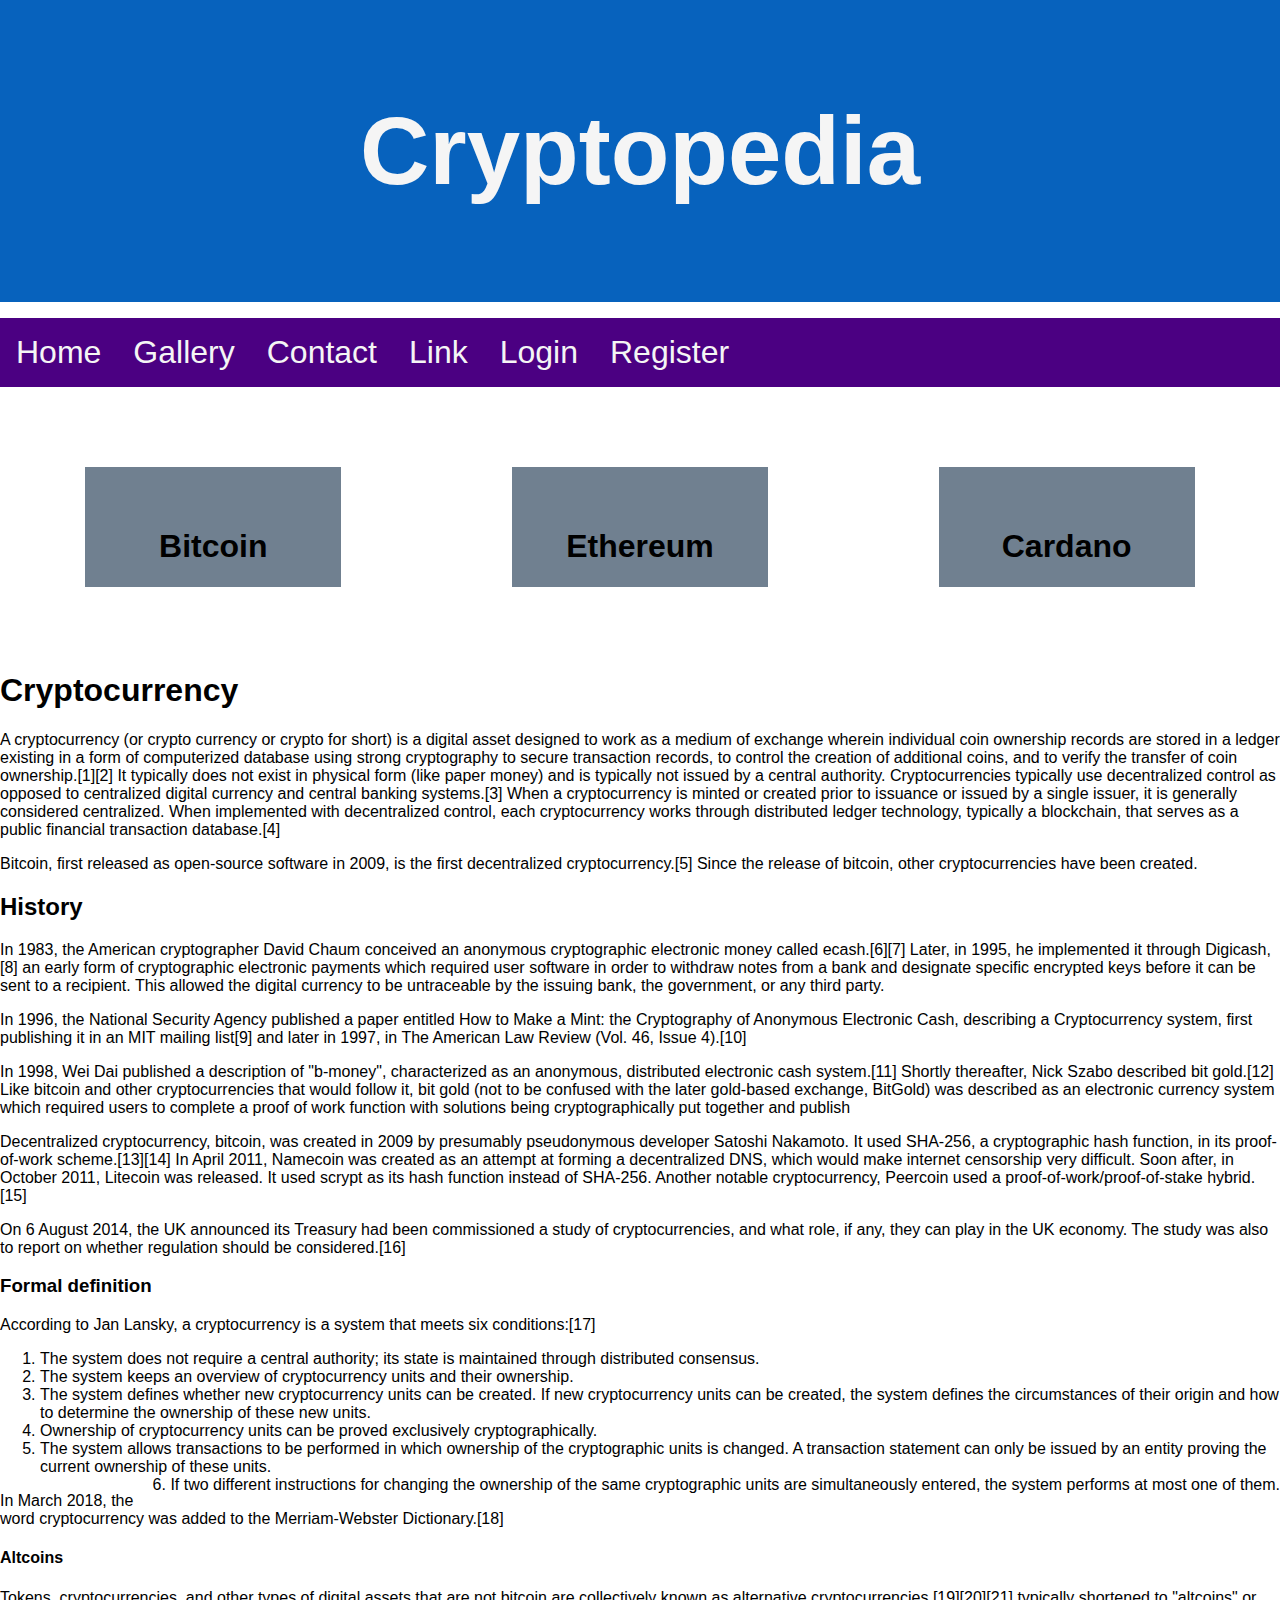
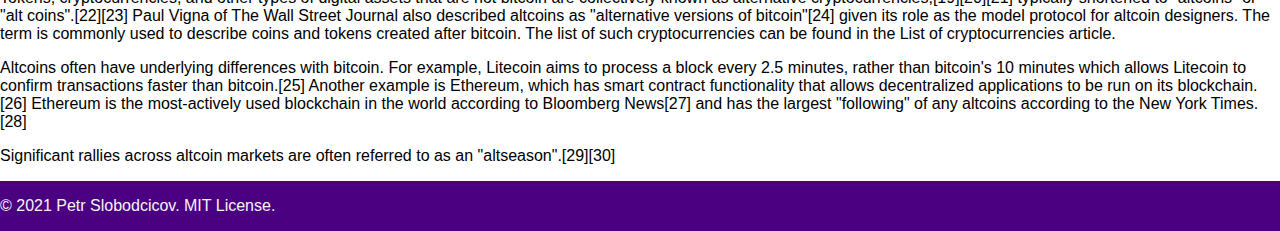
==== index.html @ 5024d741 "initial commit" ====
<!DOCTYPE html>
<html lang="en">
  <head>
    <meta charset="UTF-8">
    <meta name="viewport" content="width=device-width, initial-scale=1.0">
    <title>Cryptopedia</title>
    <link rel="stylesheet" href="style.css">
  </head>
  <body>
    <header class>
      <p>Cryptopedia</p>
    </header>
    <nav>
      <ul class="container">  
        <li><a href="https://petrslo.github.io/cpnt260-a3/">Home</a></li>
        <li><a href="#">Gallery</a></li>
        <li><a href="https://github.com/petrslo">Contact</a></li>
        <li><a href="#">Link</a></li>
        <li ><a href="#">Login</a></li>
        <li ><a href="#">Register</a></li>
      </ul>
    </nav>
    <main>
      <div class="card-row">
        <!-- card 1 -->
        <div class="card">
          <a href="#"></a>
          <div class="card-body">
          </div>
          <div class="card-header">
            <h1>Bitcoin</h1>
          </div>  
        </div>
        <!-- card 2 -->
        <div class="card">
          <a href="#"></a>
          <div class="card-body">
          </div>
          <div class="card-header">
            <h1>Ethereum</h1>
          </div>
        </div>
        <!-- card 3 -->
        <div class="card">
          <a href="#"></a>
          <div class="card-body">
          </div>
          <div class="card-header">
            <h1>Cardano</h1>
          </div>
        </div>

      </div>
      
      <h1>Cryptocurrency</h1>
        <p>A cryptocurrency (or crypto currency or crypto for short) is a digital asset designed to work as a medium of exchange wherein individual coin ownership records are stored in a ledger existing in a form of computerized database using strong cryptography to secure transaction records, to control the creation of additional coins, and to verify the transfer of coin ownership.[1][2] It typically does not exist in physical form (like paper money) and is typically not issued by a central authority. Cryptocurrencies typically use decentralized control as opposed to centralized digital currency and central banking systems.[3] When a cryptocurrency is minted or created prior to issuance or issued by a single issuer, it is generally considered centralized. When implemented with decentralized control, each cryptocurrency works through distributed ledger technology, typically a blockchain, that serves as a public financial transaction database.[4]</p>
        <p>Bitcoin, first released as open-source software in 2009, is the first decentralized cryptocurrency.[5] Since the release of bitcoin, other cryptocurrencies have been created.</p>

      <h2>History</h2>
        <p>In 1983, the American cryptographer David Chaum conceived an anonymous cryptographic electronic money called ecash.[6][7] Later, in 1995, he implemented it through Digicash,[8] an early form of cryptographic electronic payments which required user software in order to withdraw notes from a bank and designate specific encrypted keys before it can be sent to a recipient. This allowed the digital currency to be untraceable by the issuing bank, the government, or any third party.</p>

        <p>In 1996, the National Security Agency published a paper entitled How to Make a Mint: the Cryptography of Anonymous Electronic Cash, describing a Cryptocurrency system, first publishing it in an MIT mailing list[9] and later in 1997, in The American Law Review (Vol. 46, Issue 4).[10]</p>

        <p>In 1998, Wei Dai published a description of "b-money", characterized as an anonymous, distributed electronic cash system.[11] Shortly thereafter, Nick Szabo described bit gold.[12] Like bitcoin and other cryptocurrencies that would follow it, bit gold (not to be confused with the later gold-based exchange, BitGold) was described as an electronic currency system which required users to complete a proof of work function with solutions being cryptographically put together and publish</p>

        <p>Decentralized cryptocurrency, bitcoin, was created in 2009 by presumably pseudonymous developer Satoshi Nakamoto. It used SHA-256, a cryptographic hash function, in its proof-of-work scheme.[13][14] In April 2011, Namecoin was created as an attempt at forming a decentralized DNS, which would make internet censorship very difficult. Soon after, in October 2011, Litecoin was released. It used scrypt as its hash function instead of SHA-256. Another notable cryptocurrency, Peercoin used a proof-of-work/proof-of-stake hybrid.[15]</p>

        <p>On 6 August 2014, the UK announced its Treasury had been commissioned a study of cryptocurrencies, and what role, if any, they can play in the UK economy. The study was also to report on whether regulation should be considered.[16]</p>

      <h3>Formal definition</h3>
        <p>According to Jan Lansky, a cryptocurrency is a system that meets six conditions:[17]</p>
        
        <ol>
          <li>The system does not require a central authority; its state is maintained through distributed consensus.</li>
          <li>The system keeps an overview of cryptocurrency units and their ownership.</li>
          <li>The system defines whether new cryptocurrency units can be created. If new cryptocurrency units can be created, the system defines the circumstances of their origin and how to determine the ownership of these new units.</li>
          <li>Ownership of cryptocurrency units can be proved exclusively cryptographically.</li> 
          <li>The system allows transactions to be performed in which ownership of the cryptographic units is changed. A transaction statement can only be issued by an entity proving the current ownership of these units.</li>
          <li>If two different instructions for changing the ownership of the same cryptographic units are simultaneously entered, the system performs at most one of them.</li>
        </ol>
        
        <p>In March 2018, the word cryptocurrency was added to the Merriam-Webster Dictionary.[18]</p>

      <h4>Altcoins</h4>
        <p>Tokens, cryptocurrencies, and other types of digital assets that are not bitcoin are collectively known as alternative cryptocurrencies,[19][20][21] typically shortened to "altcoins" or "alt coins".[22][23] Paul Vigna of The Wall Street Journal also described altcoins as "alternative versions of bitcoin"[24] given its role as the model protocol for altcoin designers. The term is commonly used to describe coins and tokens created after bitcoin. The list of such cryptocurrencies can be found in the List of cryptocurrencies article.</p>

        <p>Altcoins often have underlying differences with bitcoin. For example, Litecoin aims to process a block every 2.5 minutes, rather than bitcoin's 10 minutes which allows Litecoin to confirm transactions faster than bitcoin.[25] Another example is Ethereum, which has smart contract functionality that allows decentralized applications to be run on its blockchain.[26] Ethereum is the most-actively used blockchain in the world according to Bloomberg News[27] and has the largest "following" of any altcoins according to the New York Times.[28]</p>

        <p>Significant rallies across altcoin markets are often referred to as an "altseason".[29][30]</p>

    </main>
   
  </body> 
  <footer>
    <p>© 2021 Petr Slobodcicov. MIT License. </p>
  </footer>
</html>
---- style.css ----
* {
  font-family: sans-serif; 
}
body {
  display: flex;
  flex-direction: column;
  margin:0;

}
header {
  color: whitesmoke; 
  font-size: 6em;
  background-color:rgb(7, 98, 189);
  text-align: center;
  font-weight: bold;

}
/* nav{
  flex: auto;
  padding: 0;
} */
nav ul {
  display: flex;
  list-style-type: none;
  text-align: center;
  width: 100%;
  background: indigo;
  padding-left: 0;
}

nav a {
  display: inline-block;
  text-decoration: none;
  font-size: 2em;
  padding: 1rem 1rem;
  text-align: center;
  color:whitesmoke;  
  border: 2px solid  rgb(123, 41, 182)#bbb;
}

li:last-child {
  float: right;
}
li a:hover {
  background-color: rgb(123, 41, 182);
}

/********Cards CSS********/

.card-row{
  display: flex;
  flex-direction:row;
  justify-content:space-around;
  padding-block: 4rem ;
  align-items: center;    
}

.card{
  width: 20%;
  background:slategray;
  justify-content: center;
}

.card:hover {
  transform: scale(1.05);
}

.card-body{
  padding:20px 10px;
  border-radius: 50%;
  border-width: 2px;
}
.card-header{
  text-align: center;
}

/********Footer********/

footer {
  display: flex;
  align-items: flex-end;
  background-color: indigo;
  color: whitesmoke;
}
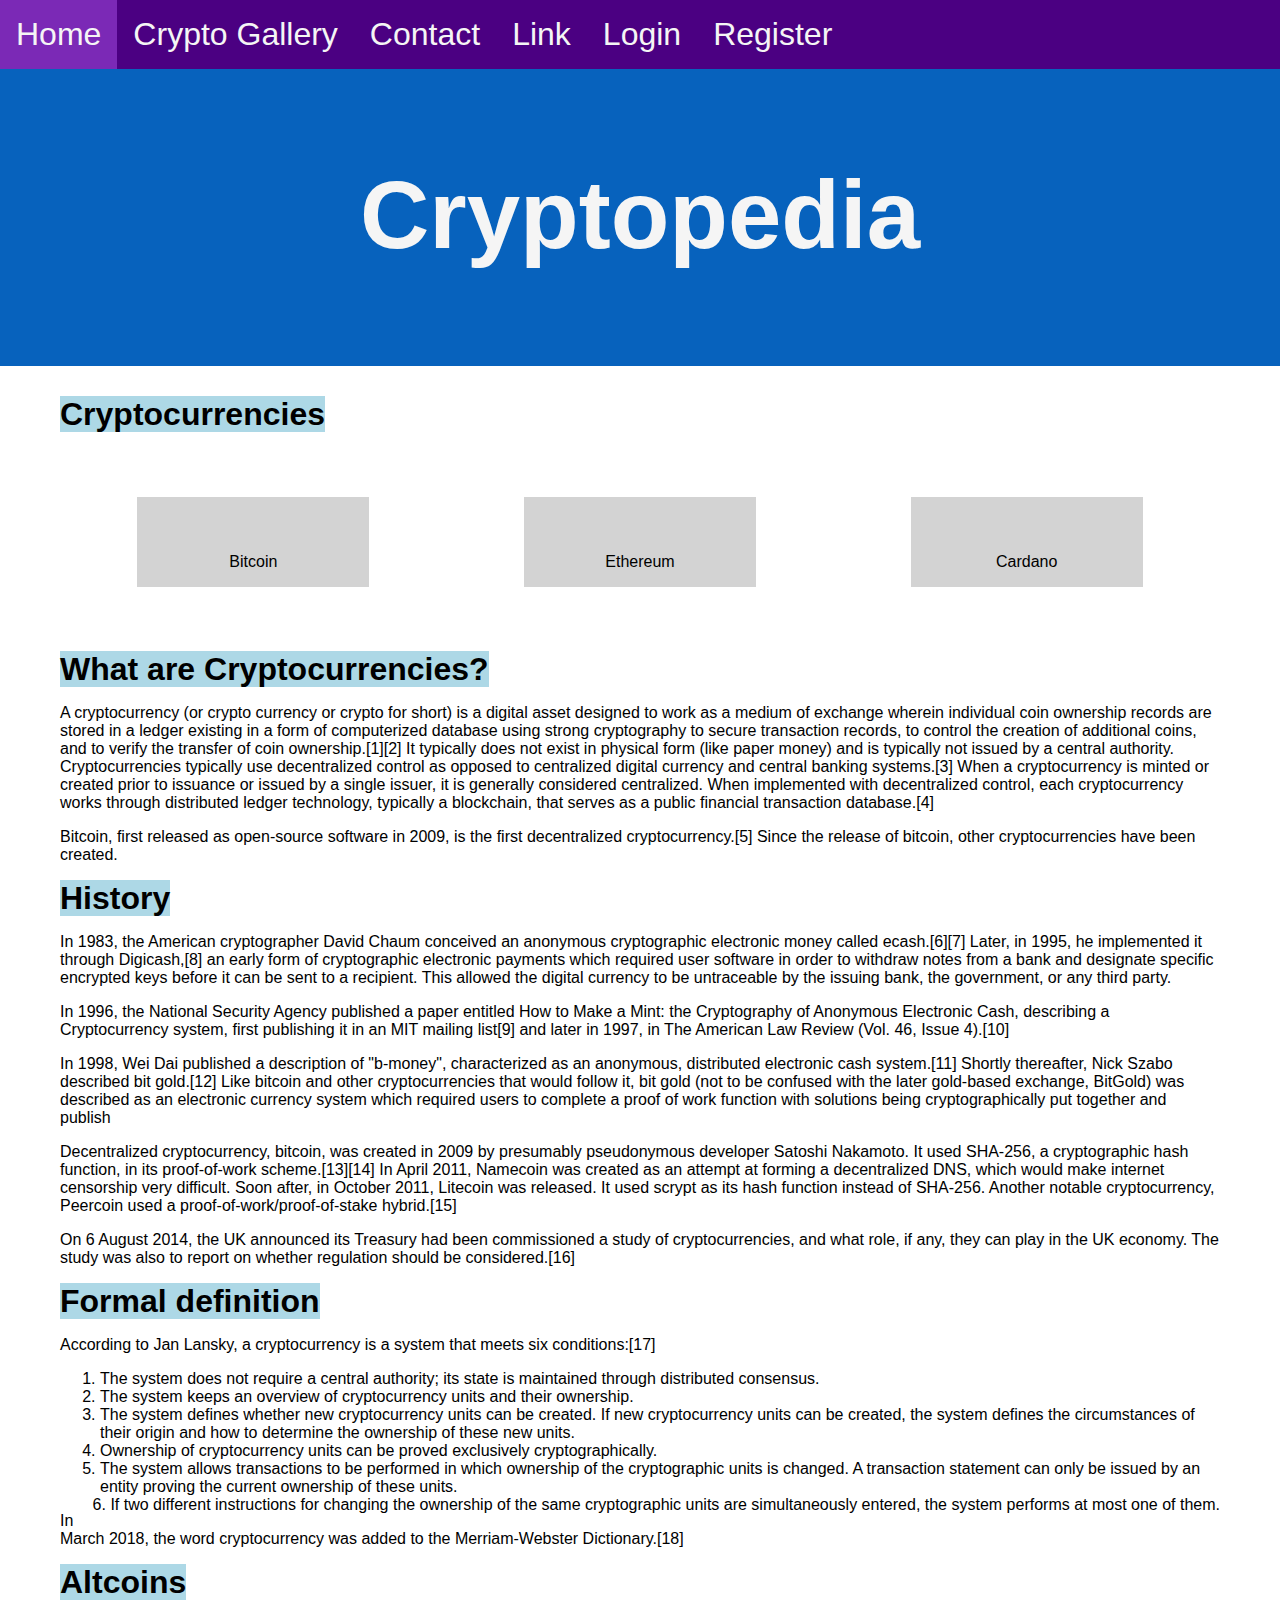
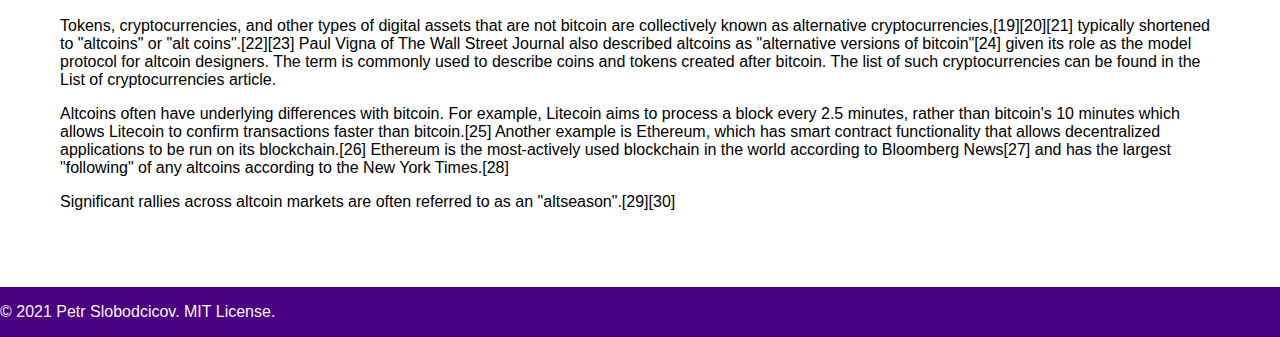
==== commit a77d4196: "nav and main updated" ====
--- a/index.html
+++ b/index.html
@@ -4,23 +4,27 @@
     <meta charset="UTF-8">
     <meta name="viewport" content="width=device-width, initial-scale=1.0">
     <title>Cryptopedia</title>
-    <link rel="stylesheet" href="style.css">
+    <link rel="stylesheet" href="css/style.css">
   </head>
+  
   <body>
-    <header class>
-      <p>Cryptopedia</p>
-    </header>
     <nav>
-      <ul class="container">  
+      <ul>  
         <li><a href="https://petrslo.github.io/cpnt260-a3/">Home</a></li>
-        <li><a href="#">Gallery</a></li>
+        <li><a href="pages/gallery.html">Crypto Gallery</a></li>
         <li><a href="https://github.com/petrslo">Contact</a></li>
         <li><a href="#">Link</a></li>
         <li ><a href="#">Login</a></li>
         <li ><a href="#">Register</a></li>
       </ul>
     </nav>
+
+    <header>
+      <p>Cryptopedia</p>
+    </header>
+    
     <main>
+    <h1>Cryptocurrencies</h1>
       <div class="card-row">
         <!-- card 1 -->
         <div class="card">
@@ -28,7 +32,7 @@
           <div class="card-body">
           </div>
           <div class="card-header">
-            <h1>Bitcoin</h1>
+            <p>Bitcoin</p>
           </div>  
         </div>
         <!-- card 2 -->
@@ -37,7 +41,7 @@
           <div class="card-body">
           </div>
           <div class="card-header">
-            <h1>Ethereum</h1>
+            <p>Ethereum</p>
           </div>
         </div>
         <!-- card 3 -->
@@ -46,47 +50,47 @@
           <div class="card-body">
           </div>
           <div class="card-header">
-            <h1>Cardano</h1>
+            <p>Cardano</p>
           </div>
         </div>
 
       </div>
       
-      <h1>Cryptocurrency</h1>
-        <p>A cryptocurrency (or crypto currency or crypto for short) is a digital asset designed to work as a medium of exchange wherein individual coin ownership records are stored in a ledger existing in a form of computerized database using strong cryptography to secure transaction records, to control the creation of additional coins, and to verify the transfer of coin ownership.[1][2] It typically does not exist in physical form (like paper money) and is typically not issued by a central authority. Cryptocurrencies typically use decentralized control as opposed to centralized digital currency and central banking systems.[3] When a cryptocurrency is minted or created prior to issuance or issued by a single issuer, it is generally considered centralized. When implemented with decentralized control, each cryptocurrency works through distributed ledger technology, typically a blockchain, that serves as a public financial transaction database.[4]</p>
-        <p>Bitcoin, first released as open-source software in 2009, is the first decentralized cryptocurrency.[5] Since the release of bitcoin, other cryptocurrencies have been created.</p>
+    <h2>What are Cryptocurrencies?</h2>
+      <p>A cryptocurrency (or crypto currency or crypto for short) is a digital asset designed to work as a medium of exchange wherein individual coin ownership records are stored in a ledger existing in a form of computerized database using strong cryptography to secure transaction records, to control the creation of additional coins, and to verify the transfer of coin ownership.[1][2] It typically does not exist in physical form (like paper money) and is typically not issued by a central authority. Cryptocurrencies typically use decentralized control as opposed to centralized digital currency and central banking systems.[3] When a cryptocurrency is minted or created prior to issuance or issued by a single issuer, it is generally considered centralized. When implemented with decentralized control, each cryptocurrency works through distributed ledger technology, typically a blockchain, that serves as a public financial transaction database.[4]</p>
+      <p>Bitcoin, first released as open-source software in 2009, is the first decentralized cryptocurrency.[5] Since the release of bitcoin, other cryptocurrencies have been created.</p>
 
-      <h2>History</h2>
-        <p>In 1983, the American cryptographer David Chaum conceived an anonymous cryptographic electronic money called ecash.[6][7] Later, in 1995, he implemented it through Digicash,[8] an early form of cryptographic electronic payments which required user software in order to withdraw notes from a bank and designate specific encrypted keys before it can be sent to a recipient. This allowed the digital currency to be untraceable by the issuing bank, the government, or any third party.</p>
+    <h2>History</h2>
+      <p>In 1983, the American cryptographer David Chaum conceived an anonymous cryptographic electronic money called ecash.[6][7] Later, in 1995, he implemented it through Digicash,[8] an early form of cryptographic electronic payments which required user software in order to withdraw notes from a bank and designate specific encrypted keys before it can be sent to a recipient. This allowed the digital currency to be untraceable by the issuing bank, the government, or any third party.</p>
 
-        <p>In 1996, the National Security Agency published a paper entitled How to Make a Mint: the Cryptography of Anonymous Electronic Cash, describing a Cryptocurrency system, first publishing it in an MIT mailing list[9] and later in 1997, in The American Law Review (Vol. 46, Issue 4).[10]</p>
+      <p>In 1996, the National Security Agency published a paper entitled How to Make a Mint: the Cryptography of Anonymous Electronic Cash, describing a Cryptocurrency system, first publishing it in an MIT mailing list[9] and later in 1997, in The American Law Review (Vol. 46, Issue 4).[10]</p>
 
-        <p>In 1998, Wei Dai published a description of "b-money", characterized as an anonymous, distributed electronic cash system.[11] Shortly thereafter, Nick Szabo described bit gold.[12] Like bitcoin and other cryptocurrencies that would follow it, bit gold (not to be confused with the later gold-based exchange, BitGold) was described as an electronic currency system which required users to complete a proof of work function with solutions being cryptographically put together and publish</p>
+      <p>In 1998, Wei Dai published a description of "b-money", characterized as an anonymous, distributed electronic cash system.[11] Shortly thereafter, Nick Szabo described bit gold.[12] Like bitcoin and other cryptocurrencies that would follow it, bit gold (not to be confused with the later gold-based exchange, BitGold) was described as an electronic currency system which required users to complete a proof of work function with solutions being cryptographically put together and publish</p>
 
-        <p>Decentralized cryptocurrency, bitcoin, was created in 2009 by presumably pseudonymous developer Satoshi Nakamoto. It used SHA-256, a cryptographic hash function, in its proof-of-work scheme.[13][14] In April 2011, Namecoin was created as an attempt at forming a decentralized DNS, which would make internet censorship very difficult. Soon after, in October 2011, Litecoin was released. It used scrypt as its hash function instead of SHA-256. Another notable cryptocurrency, Peercoin used a proof-of-work/proof-of-stake hybrid.[15]</p>
+      <p>Decentralized cryptocurrency, bitcoin, was created in 2009 by presumably pseudonymous developer Satoshi Nakamoto. It used SHA-256, a cryptographic hash function, in its proof-of-work scheme.[13][14] In April 2011, Namecoin was created as an attempt at forming a decentralized DNS, which would make internet censorship very difficult. Soon after, in October 2011, Litecoin was released. It used scrypt as its hash function instead of SHA-256. Another notable cryptocurrency, Peercoin used a proof-of-work/proof-of-stake hybrid.[15]</p>
 
-        <p>On 6 August 2014, the UK announced its Treasury had been commissioned a study of cryptocurrencies, and what role, if any, they can play in the UK economy. The study was also to report on whether regulation should be considered.[16]</p>
+      <p>On 6 August 2014, the UK announced its Treasury had been commissioned a study of cryptocurrencies, and what role, if any, they can play in the UK economy. The study was also to report on whether regulation should be considered.[16]</p>
 
-      <h3>Formal definition</h3>
-        <p>According to Jan Lansky, a cryptocurrency is a system that meets six conditions:[17]</p>
-        
-        <ol>
-          <li>The system does not require a central authority; its state is maintained through distributed consensus.</li>
-          <li>The system keeps an overview of cryptocurrency units and their ownership.</li>
-          <li>The system defines whether new cryptocurrency units can be created. If new cryptocurrency units can be created, the system defines the circumstances of their origin and how to determine the ownership of these new units.</li>
-          <li>Ownership of cryptocurrency units can be proved exclusively cryptographically.</li> 
-          <li>The system allows transactions to be performed in which ownership of the cryptographic units is changed. A transaction statement can only be issued by an entity proving the current ownership of these units.</li>
-          <li>If two different instructions for changing the ownership of the same cryptographic units are simultaneously entered, the system performs at most one of them.</li>
-        </ol>
-        
-        <p>In March 2018, the word cryptocurrency was added to the Merriam-Webster Dictionary.[18]</p>
+    <h2>Formal definition</h2>
+      <p>According to Jan Lansky, a cryptocurrency is a system that meets six conditions:[17]</p>
+      
+      <ol>
+        <li>The system does not require a central authority; its state is maintained through distributed consensus.</li>
+        <li>The system keeps an overview of cryptocurrency units and their ownership.</li>
+        <li>The system defines whether new cryptocurrency units can be created. If new cryptocurrency units can be created, the system defines the circumstances of their origin and how to determine the ownership of these new units.</li>
+        <li>Ownership of cryptocurrency units can be proved exclusively cryptographically.</li> 
+        <li>The system allows transactions to be performed in which ownership of the cryptographic units is changed. A transaction statement can only be issued by an entity proving the current ownership of these units.</li>
+        <li>If two different instructions for changing the ownership of the same cryptographic units are simultaneously entered, the system performs at most one of them.</li>
+      </ol>
+      
+      <p>In March 2018, the word cryptocurrency was added to the Merriam-Webster Dictionary.[18]</p>
 
-      <h4>Altcoins</h4>
-        <p>Tokens, cryptocurrencies, and other types of digital assets that are not bitcoin are collectively known as alternative cryptocurrencies,[19][20][21] typically shortened to "altcoins" or "alt coins".[22][23] Paul Vigna of The Wall Street Journal also described altcoins as "alternative versions of bitcoin"[24] given its role as the model protocol for altcoin designers. The term is commonly used to describe coins and tokens created after bitcoin. The list of such cryptocurrencies can be found in the List of cryptocurrencies article.</p>
+    <h2>Altcoins</h2>
+      <p>Tokens, cryptocurrencies, and other types of digital assets that are not bitcoin are collectively known as alternative cryptocurrencies,[19][20][21] typically shortened to "altcoins" or "alt coins".[22][23] Paul Vigna of The Wall Street Journal also described altcoins as "alternative versions of bitcoin"[24] given its role as the model protocol for altcoin designers. The term is commonly used to describe coins and tokens created after bitcoin. The list of such cryptocurrencies can be found in the List of cryptocurrencies article.</p>
 
-        <p>Altcoins often have underlying differences with bitcoin. For example, Litecoin aims to process a block every 2.5 minutes, rather than bitcoin's 10 minutes which allows Litecoin to confirm transactions faster than bitcoin.[25] Another example is Ethereum, which has smart contract functionality that allows decentralized applications to be run on its blockchain.[26] Ethereum is the most-actively used blockchain in the world according to Bloomberg News[27] and has the largest "following" of any altcoins according to the New York Times.[28]</p>
+      <p>Altcoins often have underlying differences with bitcoin. For example, Litecoin aims to process a block every 2.5 minutes, rather than bitcoin's 10 minutes which allows Litecoin to confirm transactions faster than bitcoin.[25] Another example is Ethereum, which has smart contract functionality that allows decentralized applications to be run on its blockchain.[26] Ethereum is the most-actively used blockchain in the world according to Bloomberg News[27] and has the largest "following" of any altcoins according to the New York Times.[28]</p>
 
-        <p>Significant rallies across altcoin markets are often referred to as an "altseason".[29][30]</p>
+      <p>Significant rallies across altcoin markets are often referred to as an "altseason".[29][30]</p>
 
     </main>
    
--- a/css/style.css
+++ b/css/style.css
@@ -0,0 +1,109 @@
+* {
+  font-family: sans-serif; 
+}
+
+body {
+  display: flex;
+  flex-direction: column;
+  margin:0;
+}
+
+header {
+  color: whitesmoke; 
+  font-size: 6em;
+  background-color:rgb(7, 98, 189);
+  text-align: center;
+  font-weight: bold;
+  margin-top: 4rem;
+}
+nav {
+  flex: auto;
+  padding: 0;
+}
+nav ul {
+  display: flex;
+  list-style-type: none;
+  text-align: center;
+  width: 100%;
+  background: indigo;
+  padding-left: 0;
+  margin: 0;
+  position: fixed;
+  top: 0;
+}
+
+nav a {
+  display: inline-block;
+  text-decoration: none;
+  font-size: 2em;
+  padding: 1rem 1rem;
+  text-align: center;
+  color:whitesmoke;  
+  border: 2px solid  rgb(123, 41, 182)#bbb;
+}
+
+li:last-child {
+  float: right;
+}
+li a:hover {
+  background-color: rgb(123, 41, 182);
+}
+
+/********Sub headers********/
+
+h1, h2 {
+  display: inline;
+  font-weight: bold;
+  background-color: lightblue;
+  font-size: 2em;
+}
+
+/********Cards CSS********/
+
+.card-row {
+  display: flex;
+  flex-direction:row;
+  justify-content:space-around;
+  padding-block: 4rem ;
+  align-items: center;    
+}
+
+.card {
+  width: 20%;
+  background: lightgrey;
+  justify-content: center;
+}
+
+.card:hover {
+  transform: scale(1.05);
+}
+
+.card-body {
+  padding:20px 10px;
+  border-radius: 50%;
+  border-width: 2px;
+}
+.card-header {
+  text-align: center;
+}
+
+/********Main********/
+
+main {
+  margin: 60px;
+  margin-top: 30px;
+}
+
+/********Gallery********/
+
+
+
+
+/********Footer********/
+
+footer {
+  display: flex;
+  align-items: flex-end;
+  background-color: indigo;
+  color: whitesmoke;
+}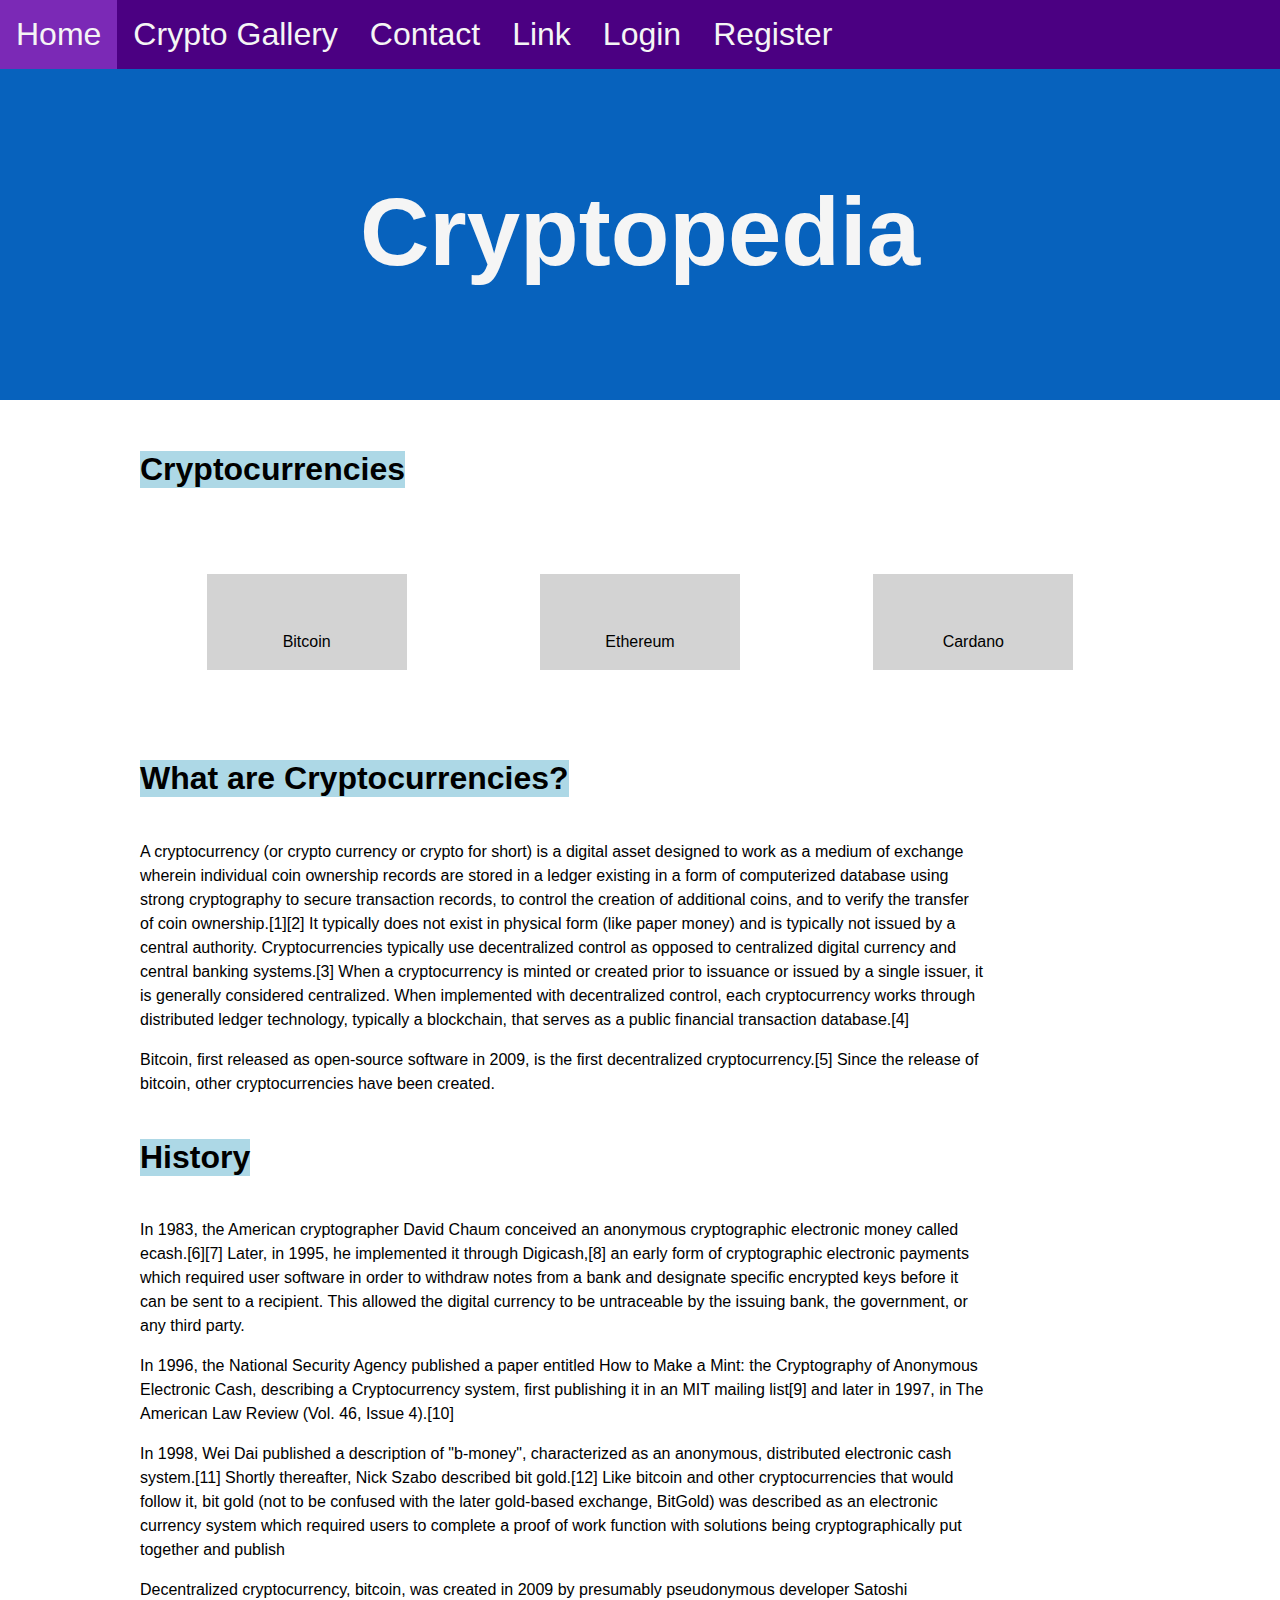
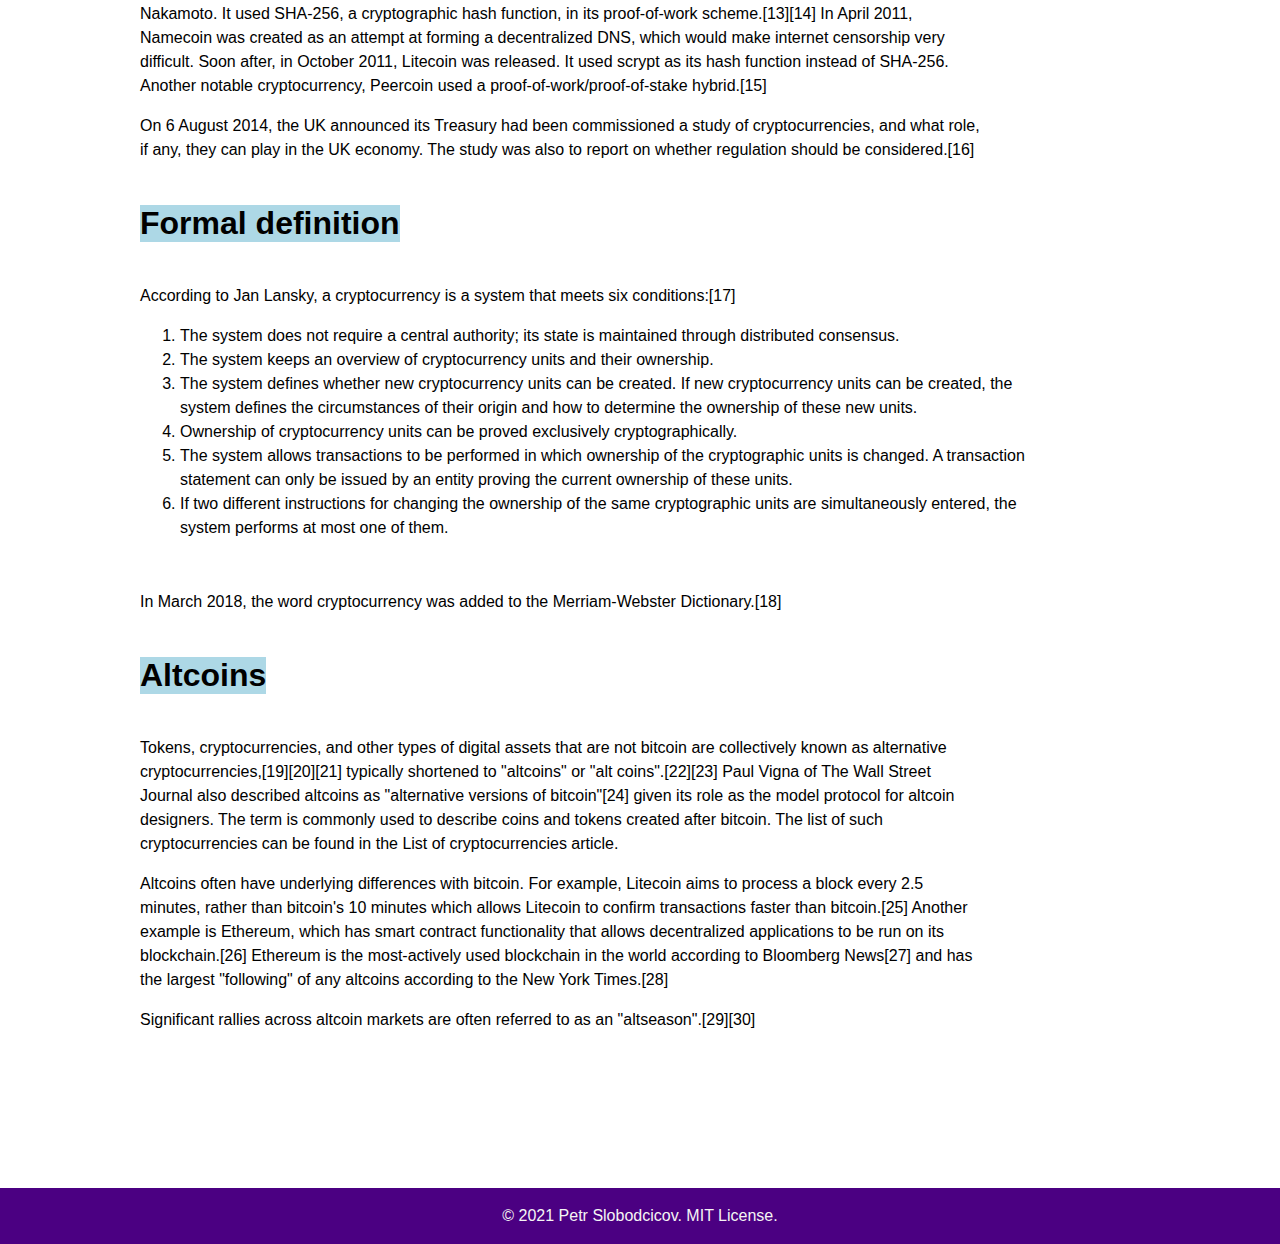
==== commit fbdfbec4: "initial gallery commit" ====
--- a/index.html
+++ b/index.html
@@ -15,7 +15,7 @@
         <li><a href="https://github.com/petrslo">Contact</a></li>
         <li><a href="#">Link</a></li>
         <li ><a href="#">Login</a></li>
-        <li ><a href="#">Register</a></li>
+        <li style="float:right"><a href="#">Register</a></li>
       </ul>
     </nav>
 
@@ -81,7 +81,7 @@
         <li>Ownership of cryptocurrency units can be proved exclusively cryptographically.</li> 
         <li>The system allows transactions to be performed in which ownership of the cryptographic units is changed. A transaction statement can only be issued by an entity proving the current ownership of these units.</li>
         <li>If two different instructions for changing the ownership of the same cryptographic units are simultaneously entered, the system performs at most one of them.</li>
-      </ol>
+      </ol><br>
       
       <p>In March 2018, the word cryptocurrency was added to the Merriam-Webster Dictionary.[18]</p>
 
@@ -96,6 +96,6 @@
    
   </body> 
   <footer>
-    <p>© 2021 Petr Slobodcicov. MIT License. </p>
+    <p>&copy 2021 Petr Slobodcicov. MIT License. </p>
   </footer>
 </html>--- a/css/style.css
+++ b/css/style.css
@@ -17,7 +17,7 @@
   margin-top: 4rem;
 }
 nav {
-  flex: auto;
+  flex: flex;
   padding: 0;
 }
 nav ul {
@@ -33,18 +33,17 @@
 }
 
 nav a {
-  display: inline-block;
+  display: flex;
   text-decoration: none;
   font-size: 2em;
   padding: 1rem 1rem;
   text-align: center;
   color:whitesmoke;  
-  border: 2px solid  rgb(123, 41, 182)#bbb;
+}
+li{
+  border-right: 2px solid  rgb(123, 41, 182)#bbb;
 }
 
-li:last-child {
-  float: right;
-}
 li a:hover {
   background-color: rgb(123, 41, 182);
 }
@@ -52,7 +51,7 @@
 /********Sub headers********/
 
 h1, h2 {
-  display: inline;
+  display: inline-block;
   font-weight: bold;
   background-color: lightblue;
   font-size: 2em;
@@ -90,12 +89,16 @@
 /********Main********/
 
 main {
-  margin: 60px;
+  margin: 140px;
   margin-top: 30px;
 }
 
+p, ol{
+  line-height: 1.5;
+  max-width: 95ch;
+}
+
 /********Gallery********/
-
 
 
 
@@ -104,6 +107,7 @@
 footer {
   display: flex;
   align-items: flex-end;
+  justify-content: center;
   background-color: indigo;
   color: whitesmoke;
 }